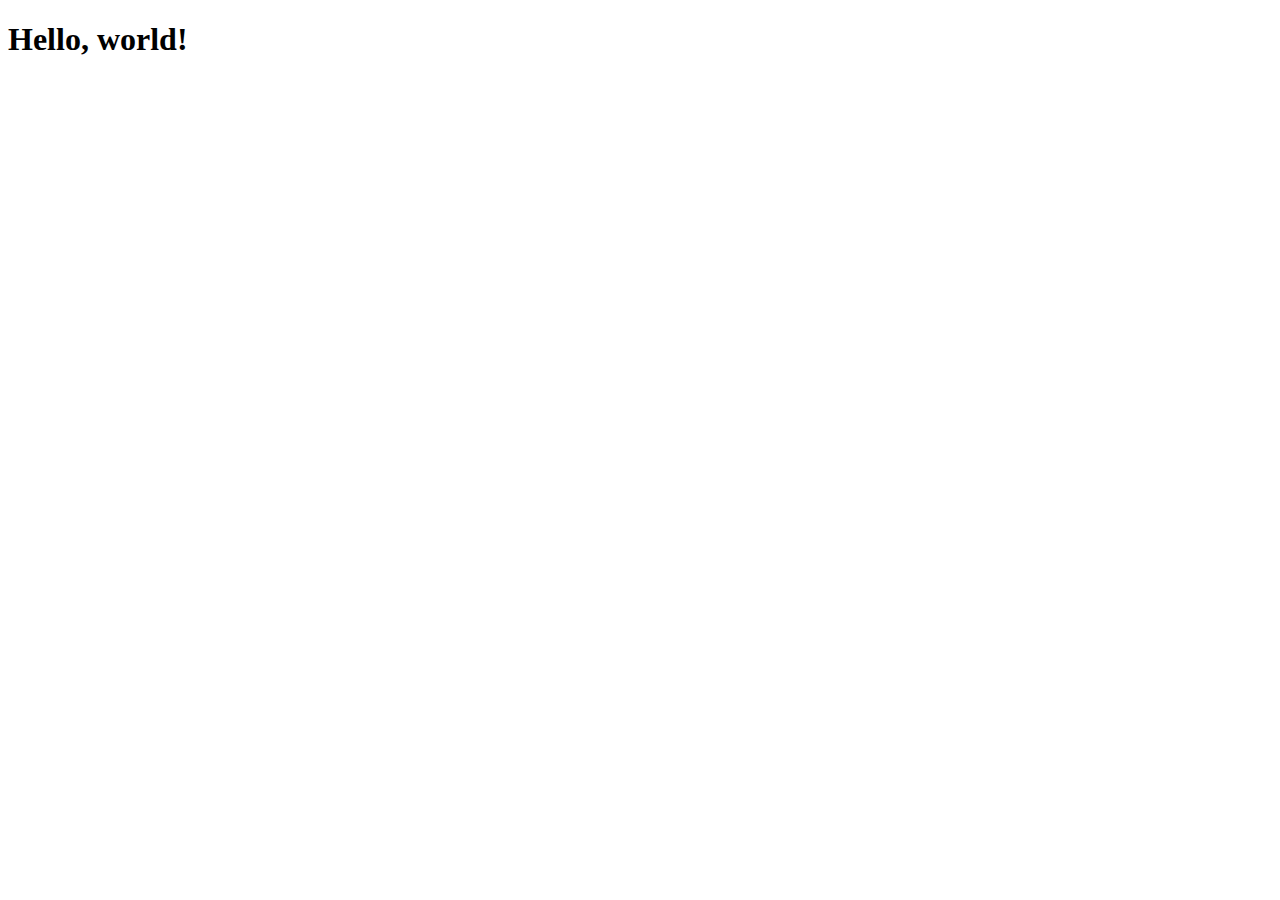
==== images/index.html @ 206fe35d "adding basic html file code and links to boostrap/jquery etc" ====
<!DOCTYPE html>
<html lang="en">
  <head>
    <meta charset="utf-8">
    <meta http-equiv="X-UA-Compatible" content="IE=edge">
    <meta name="viewport" content="width=device-width, initial-scale=1">
    <!-- The above 3 meta tags *must* come first in the head; any other head content must come *after* these tags -->
    <title>Bootstrap 101 Template</title>

    <!-- Bootstrap -->
    <link href="css/bootstrap.min.css" rel="stylesheet">

    <!-- HTML5 shim and Respond.js for IE8 support of HTML5 elements and media queries -->
    <!-- WARNING: Respond.js doesn't work if you view the page via file:// -->
    <!--[if lt IE 9]>
      <script src="https://oss.maxcdn.com/html5shiv/3.7.3/html5shiv.min.js"></script>
      <script src="https://oss.maxcdn.com/respond/1.4.2/respond.min.js"></script>
    <![endif]-->
  </head>
  <body>
    <h1>Hello, world!</h1>

    <!-- jQuery (necessary for Bootstrap's JavaScript plugins) -->
    <script src="https://ajax.googleapis.com/ajax/libs/jquery/1.12.4/jquery.min.js"></script>
    <!-- Include all compiled plugins (below), or include individual files as needed -->
    <script src="js/bootstrap.min.js"></script>
  </body>
</html>
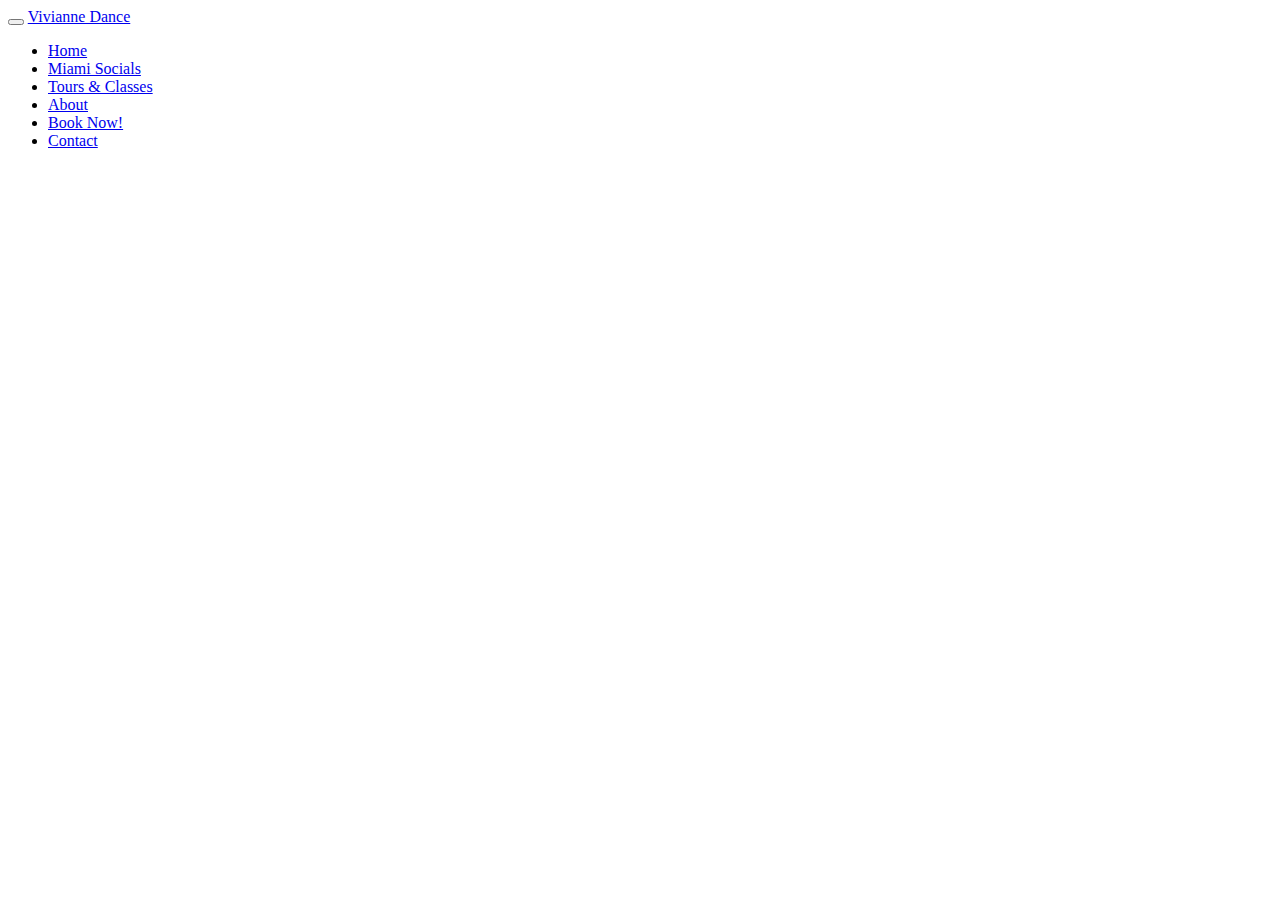
==== commit 2dd490a2: "finished hed navbar setup" ====
--- a/images/index.html
+++ b/images/index.html
@@ -18,7 +18,47 @@
     <![endif]-->
   </head>
   <body>
-    <h1>Hello, world!</h1>
+    <!-- navigation -->
+
+    <div id="myNavBar" class="navbar navbar-default navbar-fixed-top" role="navigation">
+      <div class="container">
+        <div class="navbar-header">
+          <button type="button" class="navbar-toggle" data-toggle="collapse" data-target=".navbar-collapse">
+            <span class="icon-bar"></span>
+            <span class="icon-bar"></span>
+            <span class="icon-bar"></span>
+          </button>
+
+          <a href="#" class="navbar-brand">Vivianne Dance</a>
+        </div>
+        <div>
+          <ul class="nav navbar-nav navbar-right">
+            <li><a href="home">Home</a></li>
+            <li><a href="miamiSocials">Miami Socials</a></li>
+            <li><a href="toursClasses">Tours & Classes</a></li>
+            <li><a href="about">About</a></li>
+            <li><a href="bookings">Book Now!</a></li>
+            <li><a href="contact">Contact</a></li>
+          </ul>
+        </div>
+      </div>
+    </div>
+
+   
+
+
+
+
+
+
+
+
+
+
+
+
+
+
 
     <!-- jQuery (necessary for Bootstrap's JavaScript plugins) -->
     <script src="https://ajax.googleapis.com/ajax/libs/jquery/1.12.4/jquery.min.js"></script>
